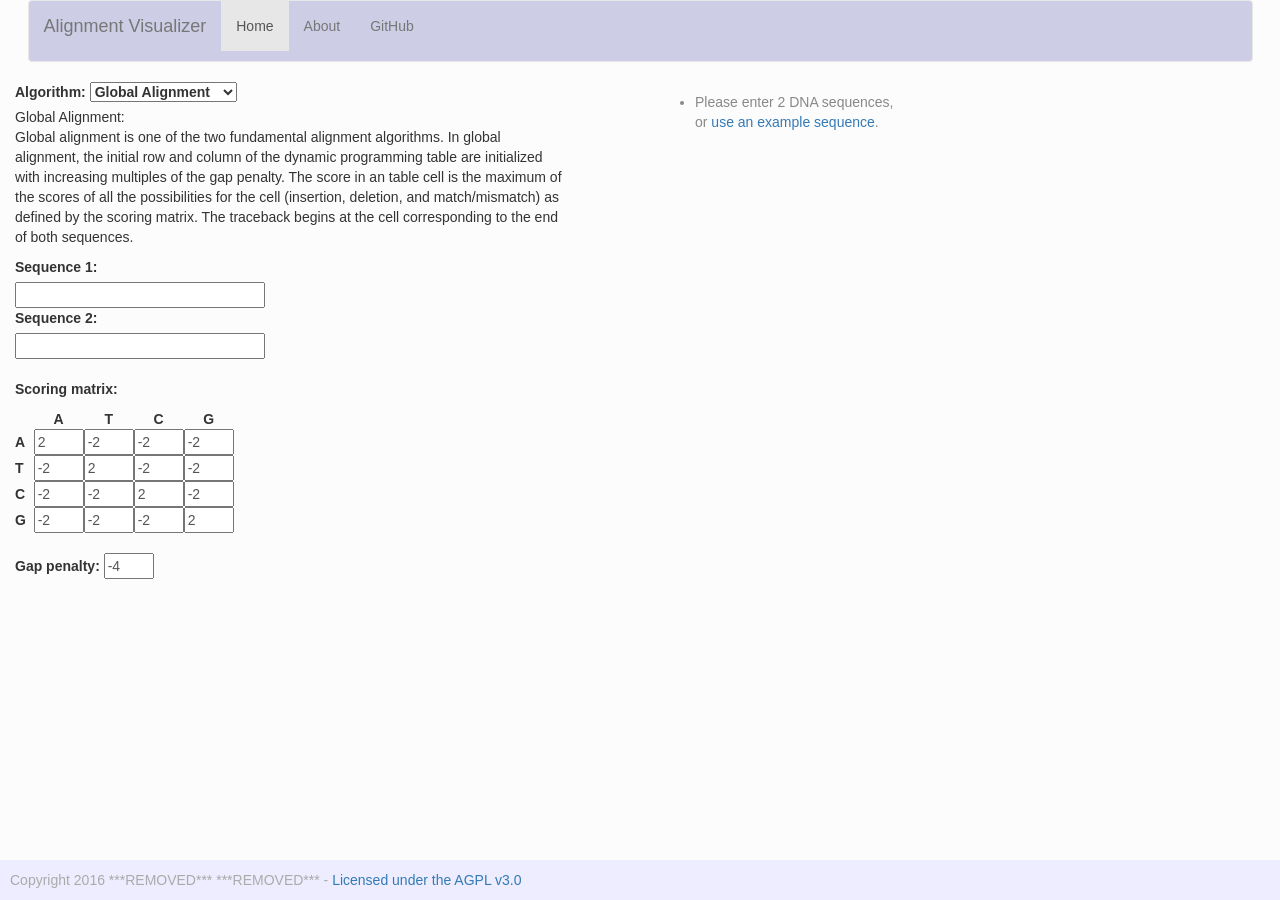
==== index.html @ f65c3a24 "Renamed align.html to index.html." ====
<!DOCTYPE html>
<html>
<head>
	<meta charset="utf-8">
	<meta http-equiv="X-UA-Compatible" content="IE=edge"> <!--No IE compatibility mode-->
	<meta name="viewport" content="width=device-width, initial-scale=1">

	<title>Alignment Visualizer</title>
	<link href="css/bootstrap.min.css" rel="stylesheet">
	<link rel="stylesheet" type="text/css" href="align.css" />
	</head>
<body onload="init()">
<div id="subcell" class="subcell-hidden"><div id="subvaldiag" class="subcell1 colormat">-2</div><div id="subvaldel" class="subcell2">-7</div><div id="subvalins" class="subcell3">-3</div><div id="subvalmain" class="subcell4 colormat">-2</div><div id="subvalzero" class="subcell5">0</div></div>
<div class="container-fluid">
<nav class="navbar navbar-default">
	<div class="navbar-header">
	<button type="button" class="navbar-toggle collapsed" data-toggle="collapse" data-target="#nav-collapsed" aria-expanded="false">
        <span class="sr-only">Open navigation menu</span>
        <span class="icon-bar"></span>
        <span class="icon-bar"></span>
        <span class="icon-bar"></span>
      </button>
	<p class="navbar-brand">Alignment Visualizer</p>
    </div>
	<div class="collapse navbar-collapse" id="nav-collapsed"><ul class="nav navbar-nav no-center">
        <li class="active"><a href="#">Home<span class="sr-only">(this page)</span></a></li>
        <li><a href="about.html">About</a></li>
        <li><a href="https://github.com/Valiec/AlignmentVisualizer">GitHub</a></li>
    </ul></div>
</nav>
<div class="row">
<div class="col-md-6 col-sm-12">
<form>
	<label>Algorithm: <select id="algorithm">
		<option value = "global">Global Alignment</option>
		<option value = "local">Local Alignment</option>
		<option value = "fitting">Fitting Alignment</option>
		<option value = "overlap">Overlap Alignment</option>
	</select></label>
</form>
<p id = "descr"></p>
<form>
	<label class="" for="s1">Sequence 1: </label><br><input id="s1" class="seq" /><br>
	<label class="" for="s2">Sequence 2: </label><br><input id="s2" class="seq" />
	<br>
</form>

<div class="scmatd"><form>
	<br><p class="bold-font">Scoring matrix:</p>
	<table>
		<tr><th></th> <th class="scmathead">A</th> <th class="scmathead">T</th> <th class="scmathead">C</th> <th class="scmathead">G</th></tr>
		<tr><th>A&nbsp;&nbsp;</th> <td><input type="number" id = "AA" class="scmatf" /></td> <td><input type="number" id = "AT" class="scmatf" /></td> <td><input type="number" id = "AC" class="scmatf" /></td> <td><input type="number" id = "AG" class="scmatf" /></td></tr>
		<tr><th>T&nbsp;&nbsp;</th> <td><input type="number" id = "TA" class="scmatf" /></td> <td><input type="number" id = "TT" class="scmatf" /></td> <td><input type="number" id = "TC" class="scmatf" /></td> <td><input type="number" id = "TG" class="scmatf" /></td></tr>
		<tr><th>C&nbsp;&nbsp;</th> <td><input type="number" id = "CA" class="scmatf" /></td> <td><input type="number" id = "CT" class="scmatf" /></td> <td><input type="number" id = "CC" class="scmatf" /></td> <td><input type="number" id = "CG" class="scmatf" /></td></tr>
		<tr><th>G&nbsp;&nbsp;</th> <td><input type="number" id = "GA" class="scmatf" /></td> <td><input type="number" id = "GT" class="scmatf" /></td> <td><input type="number" id = "GC" class="scmatf" /></td> <td><input type="number" id = "GG" class="scmatf" /></td></tr>
	</table>
	<br>
	<label>Gap penalty: <input type="number" id = "gap" class="scmatf" /></label><br>
</form></div>

</div>
<div class="col-md-6 col-xs-12">
<div class="">
<div class=""><p id="output" class="outh"><span class="outhead">Alignment:</span><br>
	<span id="s1a" class="data"></span>
	<br>
	<span id="pmap" class="data"></span>
	<br>
	<span id="s2a" class="data"></span>
	<br>Score: <span id="sc">0</span>

<div class=""><table id="sctab" class="outh"></table></div></p></div>

<div class=""><ul id="errors" class="outh"></ul></div></div></div></div>
<div class="spacer"></div>
<footer class="footer">Copyright 2016 ***REMOVED*** ***REMOVED*** - <a href="https://www.gnu.org/licenses/agpl-3.0.en.html">Licensed under the AGPL v3.0</a></footer></div>
<script src="https://ajax.googleapis.com/ajax/libs/jquery/1.11.3/jquery.min.js"></script>
<script src="js/bootstrap.min.js"></script>
<script type="text/javascript" src="align.js"></script></body>
</html>
---- align.css ----
body
{
	background-color: #FCFCFC; /*#EEEEEE*/
}

.scmatf /*input*/
{
	color: #555555;
	font-weight: normal;
}

.bold-font
{
	font-weight: bold;
}

.output
{
	font-size: 120%;
}
.outerr
{

}
.error
{
	color: red;
}
.notice
{
	color: #888888;
}
.sctab
{
	border-collapse: collapse;
}
.outh
{
	display: none;
}

.outpane
{
	text-align:center;
	margin-left: auto;
	margin-right: auto;
}

.scmatd
{
	display: block;
}

.scmatm
{
	display: none;
}

.scmatf
{
	width:50px;
}

.seq
{
	font-weight: normal;
	width:250px;
}

.ins
{
	background-image: url(arrowleft.png);
	background-repeat: no-repeat;
	color: #0000FF;
}
.del
{
	background-image: url(arrowup.png);
	background-repeat: no-repeat;
	color: #FF0000;
}
.mis
{
	background-image: url(arrowdiagorange.png);
	background-repeat: no-repeat;
	color: #FF8800;
}
.mat
{
	background-image: url(arrowdiaggreendark.png);
	background-repeat: no-repeat;
	color: #000000;
}
.end
{
	color: #000000;
}

.subcell-ins
{
	background-image: url(arrowlargeleft.png);
	background-repeat: no-repeat;
}
.subcell-del
{
	background-image: url(arrowlargeup.png);
	background-repeat: no-repeat;
}
.subcell-mis
{
	background-image: url(arrowlargediagorange.png);
	background-repeat: no-repeat;
}
.subcell-mat
{
	background-image: url(arrowlargediaggreen.png);
	background-repeat: no-repeat;
}
.subcell-end
{

}

.subcell
{
	border: solid 2px #444444;
	position: absolute;
	top:285px;
	left:342px;
	width:150px;
	height:150px;
}

.subcell-hidden
{
	display: none;
}

.subcell1
{
	/*border: solid 2px #444444;*/
	position: absolute;
	text-align: center;
	top:0px;
	left:0px;
	width:40px;
	height:40px;
	line-height:40px;
	font-size: 19px;
}

.subcell2
{
	/*border: solid 2px #444444;*/
	position: absolute;
	text-align: center;
	top:0px;
	left:55px;
	width:40px;
	height:40px;
	line-height:40px;
	font-size: 19px;
	color: #FF0000;
}

.subcell3
{
	/*border: solid 2px #444444;*/
	position: absolute;
	text-align: center;
	top:55px;
	left:0px;
	width:40px;
	height:40px;
	line-height:40px;
	font-size: 19px;
	color: #0000FF;
}

.subcell4
{
	/*border: solid 2px #444444;*/
	position: absolute;
	text-align: center;
	top:65px;
	left:65px;
	width:90px;
	height:90px;
	line-height:90px;
	font-size: 48px;
}

.subcell5
{
	/*border: solid 2px #444444;*/
	position: absolute;
	text-align: center;
	top:55px;
	left:55px;
	width:40px;
	height:40px;
	line-height:40px;
	font-size: 19px;
	color: #000000;
}

.subcell5-hidden
{
	display:none;
}

.hover-cell
{
	cursor: pointer;
}

.btn-link
{
	cursor: pointer;
}

.colormis
{
	color: #FF8800;
}

.colormat
{
	color: #00FF00;
}

.colorins
{
	color: #0000FF;
}

.colordel
{
	color: #FF0000;
}

.colorzero
{
	color: #000000;
}

.sccell
{
	border: solid 2px #444444;
}
.path
{
	border: solid 3px #00FF00;
}
.other
{
	border: solid 3px #FCFCFC;
}
.tabcell, .tabcell-active
{
	font-size: 95%;
	text-align: right;
	width: 36px;
	height: 36px;
}
.tabhead
{
	font-size: 95%;
	text-align: center;
	width: 36px;
	height: 36px;
	line-height: 36px;
}

.hover-cell.other:hover
{
	border: solid 3px #EFEFEF;
}

.hover-cell:hover
{
	background-color: #EFEFEF;
	font-size: 95%;
	text-align: right;
	width: 36px;
	height: 36px;
}

.scmathead
{
	text-align: center;
}


.data
{
	font-family: monospace;
	white-space: nowrap;
}

/* navbar */
.navbar-default {
    background-color: #CDCDE6; /*95A5F0, #5FC6D7*/
    border-color: #E7E7E7;
    width: 98%;
    margin-left: auto;
	margin-right: auto;

}

.footer
{
	/*position: fixed;*/
	bottom:0px;
	height:40px;
	line-height:40px;
	color:#AAAAAA;
	/*border: 3px solid black;*/
	width:100%;
	background-color: #EDEDFF; /*95A5F0, #5FC6D7*/
}

@media(min-width: 792px){

	.footer
	{
		position: fixed;
		bottom:0px;
		left:0px;
		height:40px;
		line-height:40px;
		color:#AAAAAA;
		padding-left: 10px;
		/*width:100%;*/
		background-color: #EDEDFF; /*95A5F0, #5FC6D7*/
	}

	.spacer
	{
		display:block;
		width:100%;
		height:40px;
	}

}

#descr
{
	max-width:550px;
}

.no-center
{
	text-align: left;
}
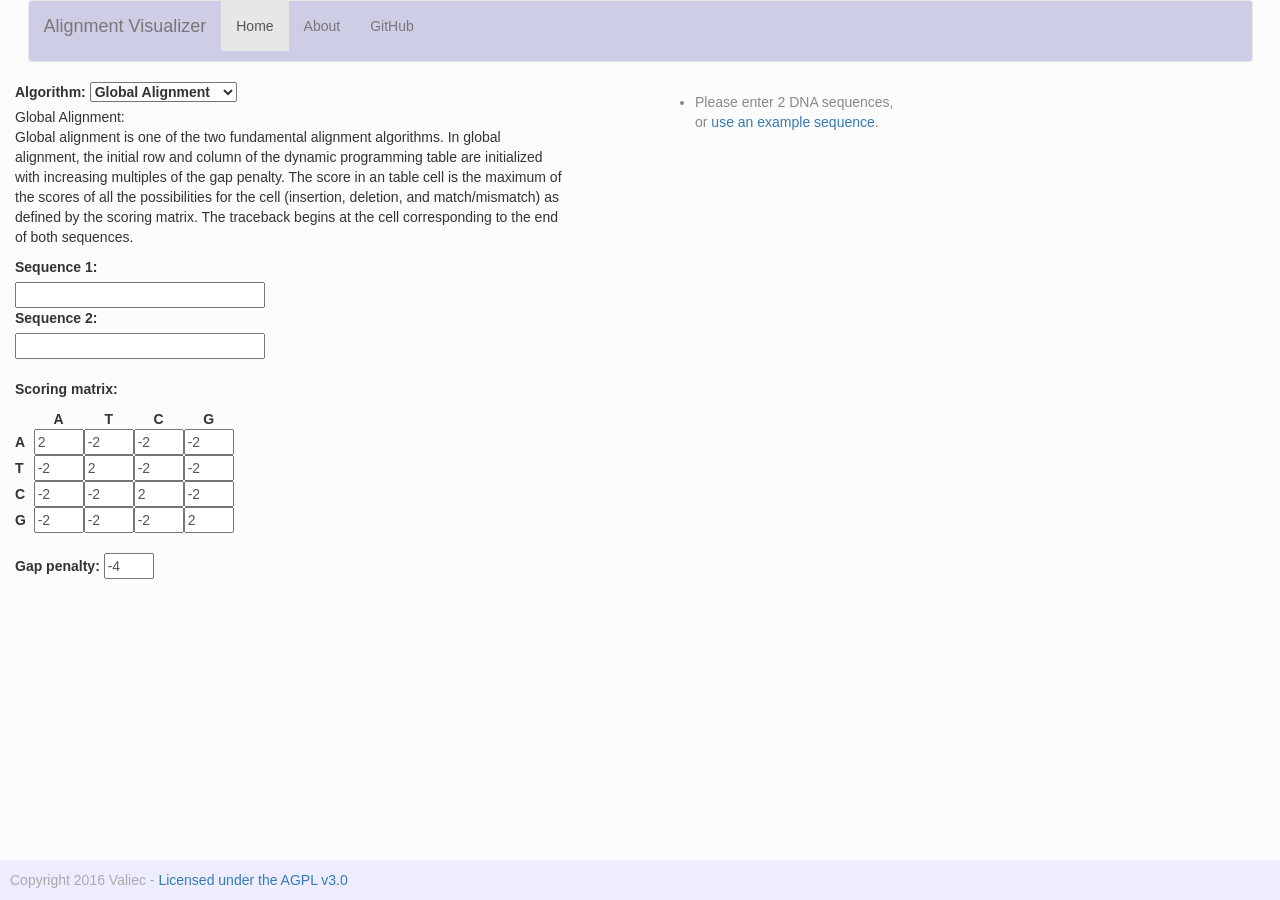
==== commit e29245d4: "Update index.html" ====
--- a/index.html
+++ b/index.html
@@ -73,8 +73,8 @@
 
 <div class=""><ul id="errors" class="outh"></ul></div></div></div></div>
 <div class="spacer"></div>
-<footer class="footer">Copyright 2016 ***REMOVED*** ***REMOVED*** - <a href="https://www.gnu.org/licenses/agpl-3.0.en.html">Licensed under the AGPL v3.0</a></footer></div>
+<footer class="footer">Copyright 2016 Valiec - <a href="https://www.gnu.org/licenses/agpl-3.0.en.html">Licensed under the AGPL v3.0</a></footer></div>
 <script src="https://ajax.googleapis.com/ajax/libs/jquery/1.11.3/jquery.min.js"></script>
 <script src="js/bootstrap.min.js"></script>
 <script type="text/javascript" src="align.js"></script></body>
-</html>+</html>
